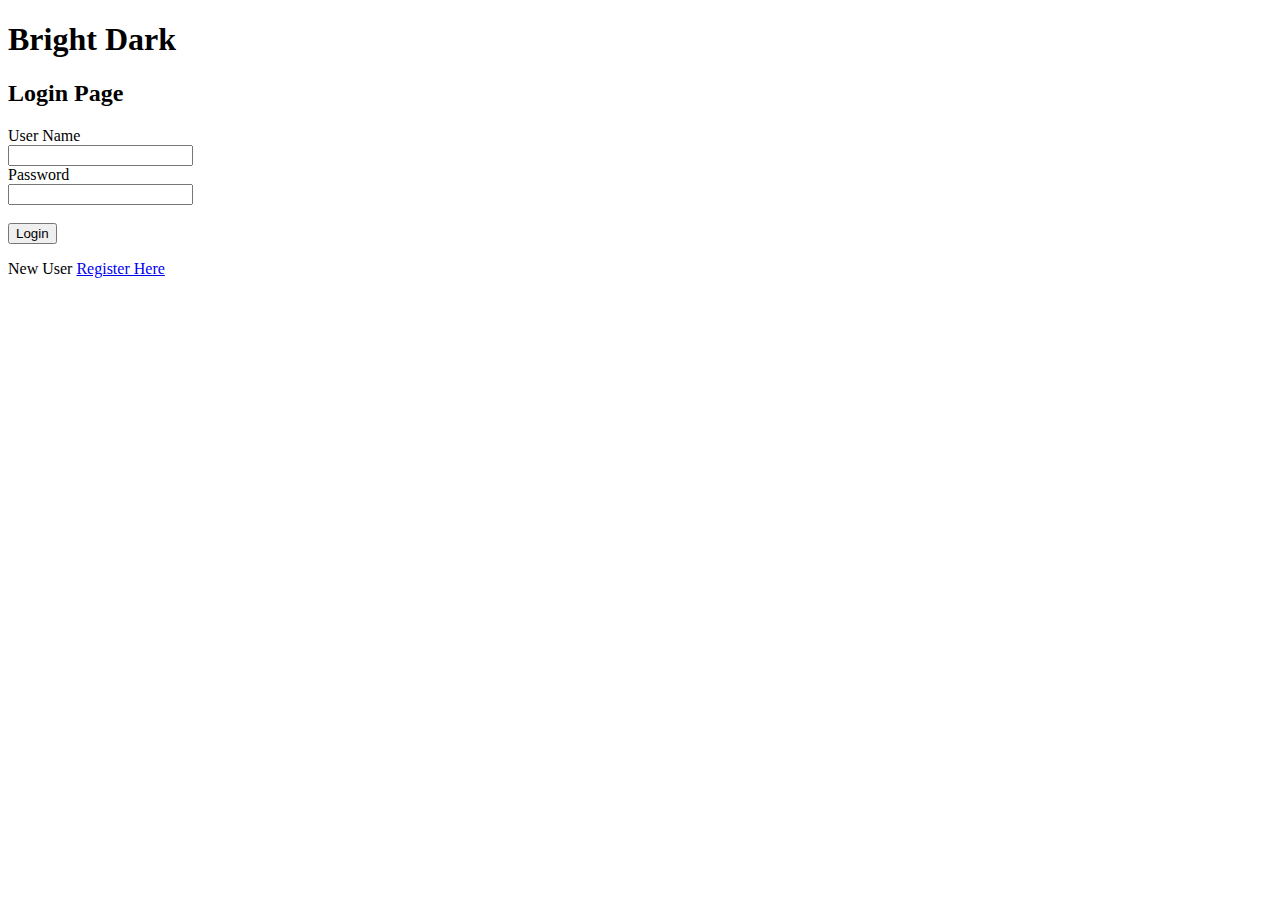
==== index.html @ aa0a61cd "Add files via upload" ====
<!DOCTYPE html>
<html>
<head>
	<title>login page</title>
	<link rel="icon" type="x-icon/image" href="Untitled-1 copy.png">
	<link rel="stylesheet" type="text/css" href="stylesheet2.css">
</head>
<body>
	
	<h1 id="fh">Bright Dark</h1>
	<h2>Login Page</h2>
	<form class="login" action="login.php">
	<label>User Name</label><br>
	<input type="text" name="uname"><br>
	<label>Password</label><br>
	<input type="text" name="pw"><br><br>
	<input type="submit"  id="button" name="Login" value="Login"></button>
	</form>

<footer>
	<section>
	<p>New User  <a href="registration.html" id="link">Register Here</a></p>
</section>
</footer>
</body>
</html>
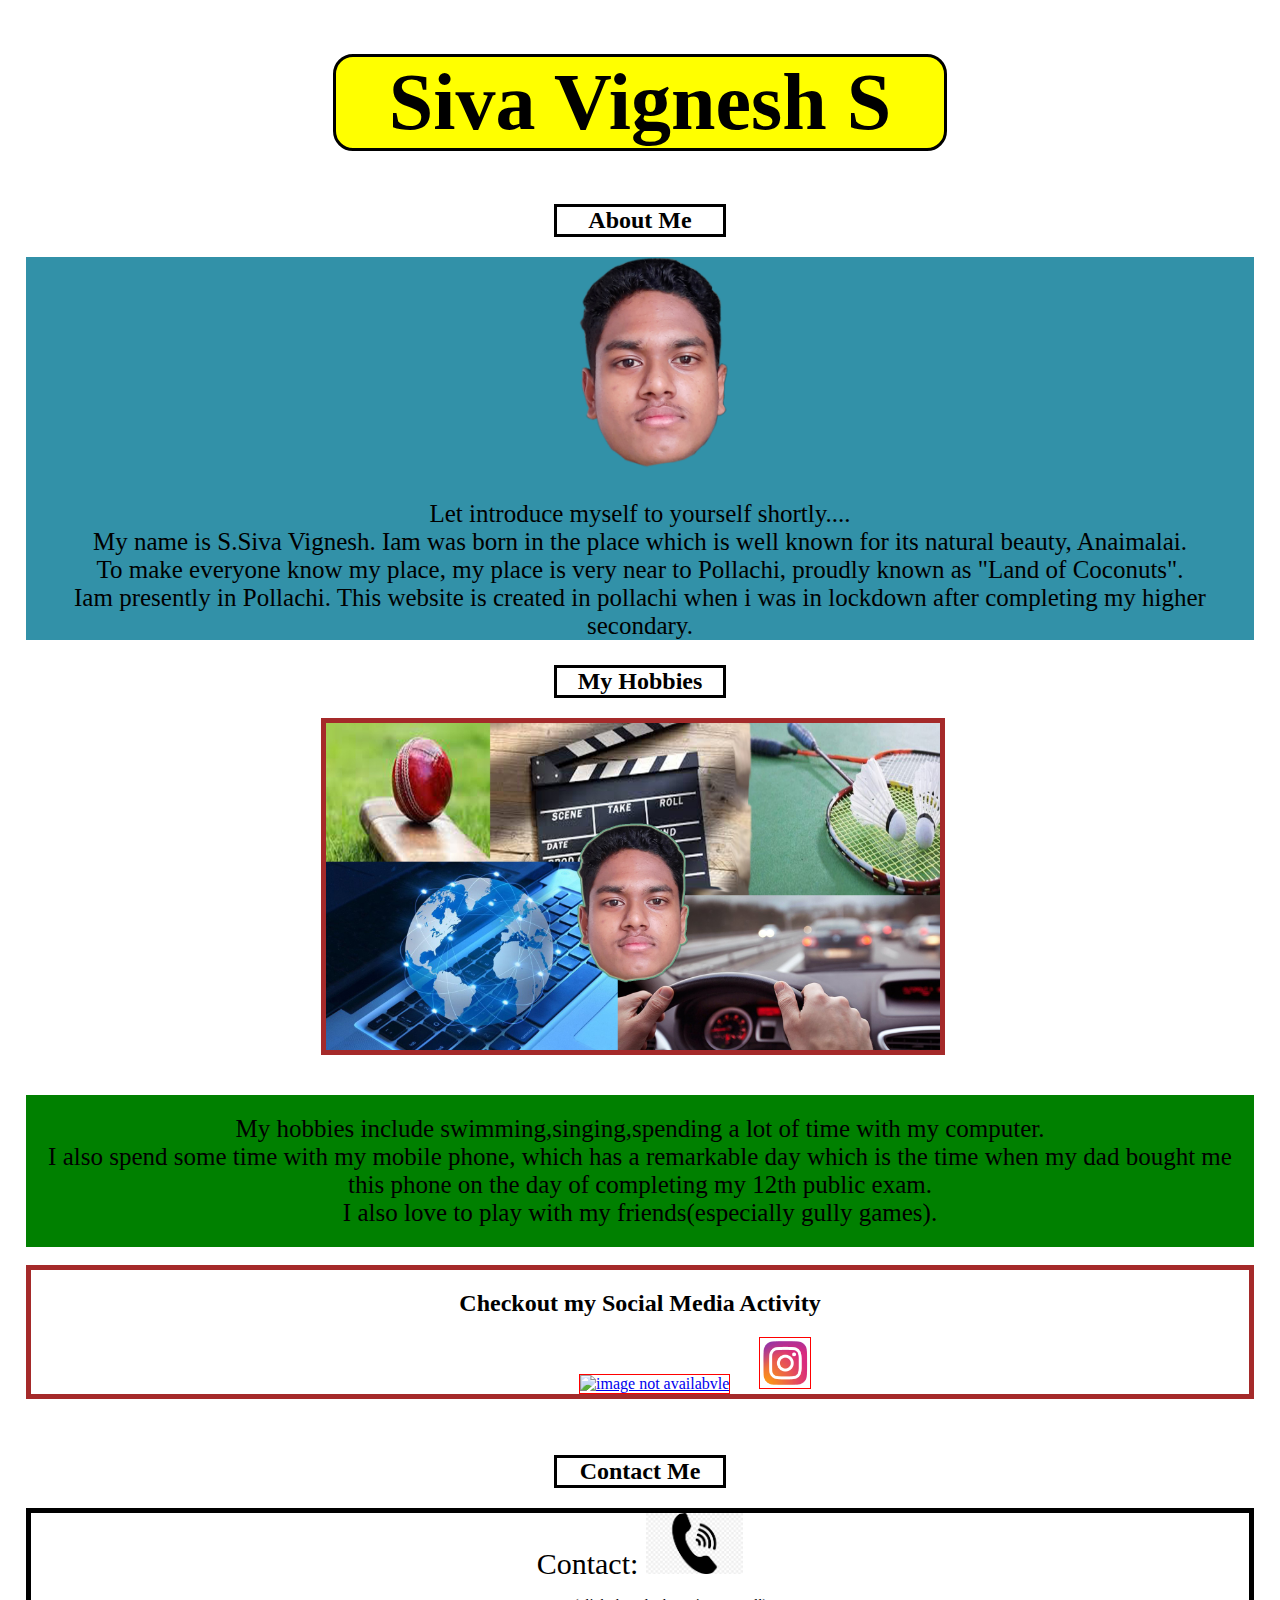
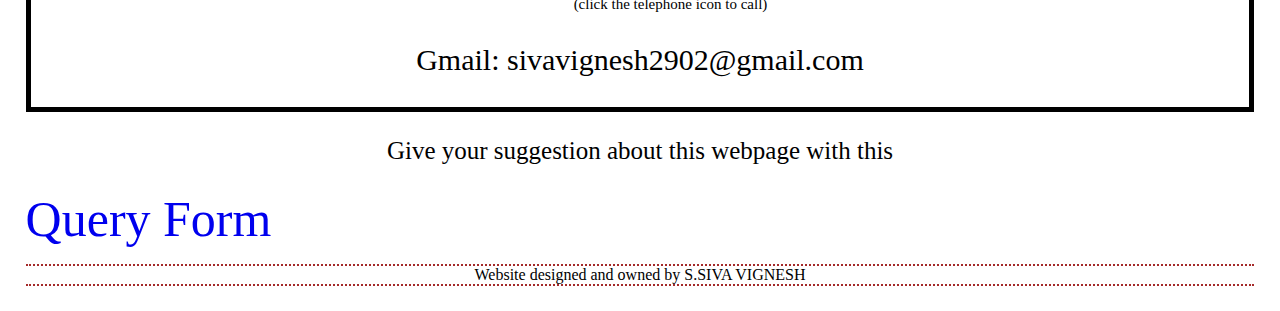
==== commit ff36cc1e: "Add files via upload" ====
--- a/index.html
+++ b/index.html
@@ -1,26 +1,51 @@
 <!DOCTYPE html>
 <html>
 <head>
-	<title>login page</title>
+	<title>Siva Vignesh S</title>
+	<meta charset="utf-8">
+	<link rel="stylesheet" type="text/css" href="stylesheet1.css">
 	<link rel="icon" type="x-icon/image" href="Untitled-1 copy.png">
-	<link rel="stylesheet" type="text/css" href="stylesheet2.css">
 </head>
 <body>
+	<h1>Siva Vignesh S</h1>
 	
-	<h1 id="fh">Bright Dark</h1>
-	<h2>Login Page</h2>
-	<form class="login" action="login.php">
-	<label>User Name</label><br>
-	<input type="text" name="uname"><br>
-	<label>Password</label><br>
-	<input type="text" name="pw"><br><br>
-	<input type="submit"  id="button" name="Login" value="Login"></button>
-	</form>
+	<h2>About Me</h2>
+	<section id="all1">
+	<img src="Untitled-1 copy.png" width="100px" id="hi">
+	<section id="cs">
+	<p>Let introduce myself to yourself shortly....<br>My name is S.Siva Vignesh. Iam was born in the place which is well known for its natural beauty, Anaimalai.<br> To make everyone know my place, my place is very near to Pollachi, proudly known as "Land of Coconuts".<br> Iam presently in Pollachi. This website is created in pollachi when i was in lockdown after completing my higher secondary.</p>
+	</section>
+	</section>
+		<h2>My Hobbies</h2>
+		<img src="i2 copy.jpg"  width="50%" alt="refresh the page if the image is not available" id="i2"/><br>
+		<br><br>
+	<section id="cs1">
 
-<footer>
-	<section>
-	<p>New User  <a href="registration.html" id="link">Register Here</a></p>
-</section>
-</footer>
+	
+	My hobbies include swimming,singing,spending a lot of time with my computer.<br> I also spend some time with my mobile phone, which has a remarkable day which is the time when my dad bought me this phone on the day of completing my 12th public exam.<br>I also love to play with my friends(especially gully games).
+	</section><br>
+	<br>
+	
+	<section id="sm">
+	<h2 id="no">Checkout my Social Media Activity</h2>
+	<a href="https://www.youtube.com/channel/UCQ3OuL4aHZ4zh6AD57ZBIGg" >
+		<img src="youtube statistics youtube logo_0.png" alt="image not availabvle" width="50px" id="youtube"/></a>
+	<a href="https://www.instagram.com/sivavignesh1902/?hl=en" >
+		<img src="instagram_0.png" alt="image not available" width="50px" id="instagram"/></a>
+
+    </section><br>
+    <br>
+    <h2>Contact Me</h2>
+    <section id="foote">
+    Contact: <a href="tel:7397514277"><img src="computer-icons-download-telephone-call-symbol-png-favpng-wfLjnVTKHDh4xmASqHqZrP4Ef.jpg" width="8%" id="p"></a><br>
+    <p id="call">(click the telephone icon to call)</p>
+	<p>Gmail: sivavignesh2902@gmail.com</p>
+   </section>
+   <p id="foo">Give your suggestion about this webpage with this</p>
+   	<a href="suggestion.html" id="lk">Query Form</a>
+    <p id="foot">Website designed and owned by S.SIVA VIGNESH</p>
+
+
+
 </body>
 </html>--- a/stylesheet1.css
+++ b/stylesheet1.css
@@ -0,0 +1,173 @@
+h1{
+	font-size: 80px;
+	text-align: center;
+	border-radius: 20px;
+	background-color: ;
+	color: white;
+	margin-left: 25%;
+	margin-right: 25%;
+	color: black;
+	border: 3px solid black;
+	background-color: yellow; 
+}
+
+#hi{
+
+	width: 150px;
+	margin-left: 45%;
+	display: inline-block;
+
+	
+}
+#i2
+{
+	margin-left: 24%;
+	display: inline-block;
+	border: 5px solid brown;
+}
+h2
+{
+	text-align: center;
+	border: 3px solid black;
+	margin-left: 43%;
+	margin-right: 43%;
+}
+h2:hover
+{
+	background-color: yellow;
+	border: 5px solid grey;
+}
+#cs{
+	margin-left: 100px;
+	display: inline;
+	font-size: 25px;
+	text-align: center;
+	
+}
+#all1{
+	background-color: #3291a8;
+}
+#youtube{
+	margin-left: 45%;
+	display: inline;
+	border: 1.5px solid red;
+}
+#instagram{
+	margin-left: 2%;
+	display: inline;
+	border: 1.5px solid red;
+	text-align: center;
+}
+#youtube:hover
+{
+	width: 50px;
+	height: 30px;
+	background-color: green;
+	padding: 5px;
+}
+#instagram:hover
+{
+	width: 60px;
+	height: 60px;
+	background-color: green;
+	padding: 5px;
+}
+#cs1{
+	display: inline-block;
+	font-size: 25px;
+	background-color: green;
+	padding: 20px;
+	text-align: center;
+}
+body
+{
+	margin: 2%;
+}
+#sm{
+	border: 5px solid brown;
+}
+#no
+{
+	border: none;
+	margin-left: 25%;
+	margin-right: 25%;
+
+}
+#no:hover{
+	border: 5px solid grey;
+}
+h1:hover
+{
+	-webkit-transition: linear 1s 5%;
+}
+#foot
+{
+	text-align: center;
+	font-size: 20x;
+	border-top: 2px dotted brown;
+	border-bottom: 2px dotted brown;
+}
+#foote
+{
+	text-align: center;
+	border: 5px solid black;
+	font-size: 30px;
+
+}
+#call
+{
+	margin-left: 5%;
+	font-size: 15px;
+}
+#p
+{
+	color: white;
+
+}
+#foo
+{
+	text-align: center;
+	font-size: 25px;
+	display: block;
+}
+#lk
+{
+	text-decoration: none;
+	animation: blinking 5s linear infinite;
+	font-size: 50px;
+	display: inline;
+	
+}
+@-webkit-keyframes blinking
+{
+	0%{color: green;
+	margin-left: 0%; }
+	5%{color: #f54278;
+		margin-left: 5%; }
+	15%{color: #f542cb;
+	margin-left: 10%;}
+	25%{color: #f54842;
+		margin-left: 15%;}
+	35%{color: #f57b42;
+		margin-left: 20%;}
+	45%{color: #f5d142;
+		margin-left: 25%;}
+	55%{color: #b0f542;
+		margin-left: 30%;}
+	65%{color: #4ef542;
+		margin-left: 35%;}
+	70%{color: #a142f5;
+	margin-left: 40%;}	
+	75%{color: #425af5;
+		margin-left: 45%;}
+	80%{color: #42f5e3;
+		margin-left: 50%;}
+		85%{color: #425ff5;
+		margin-left: 55%;}
+		90%{color: #425df5;
+		margin-left: 60%;}
+		95%{color: #427bf5;
+		margin-left: 65%;}
+		100%{color: #245af5;
+			margin-left: 70%;}
+}
